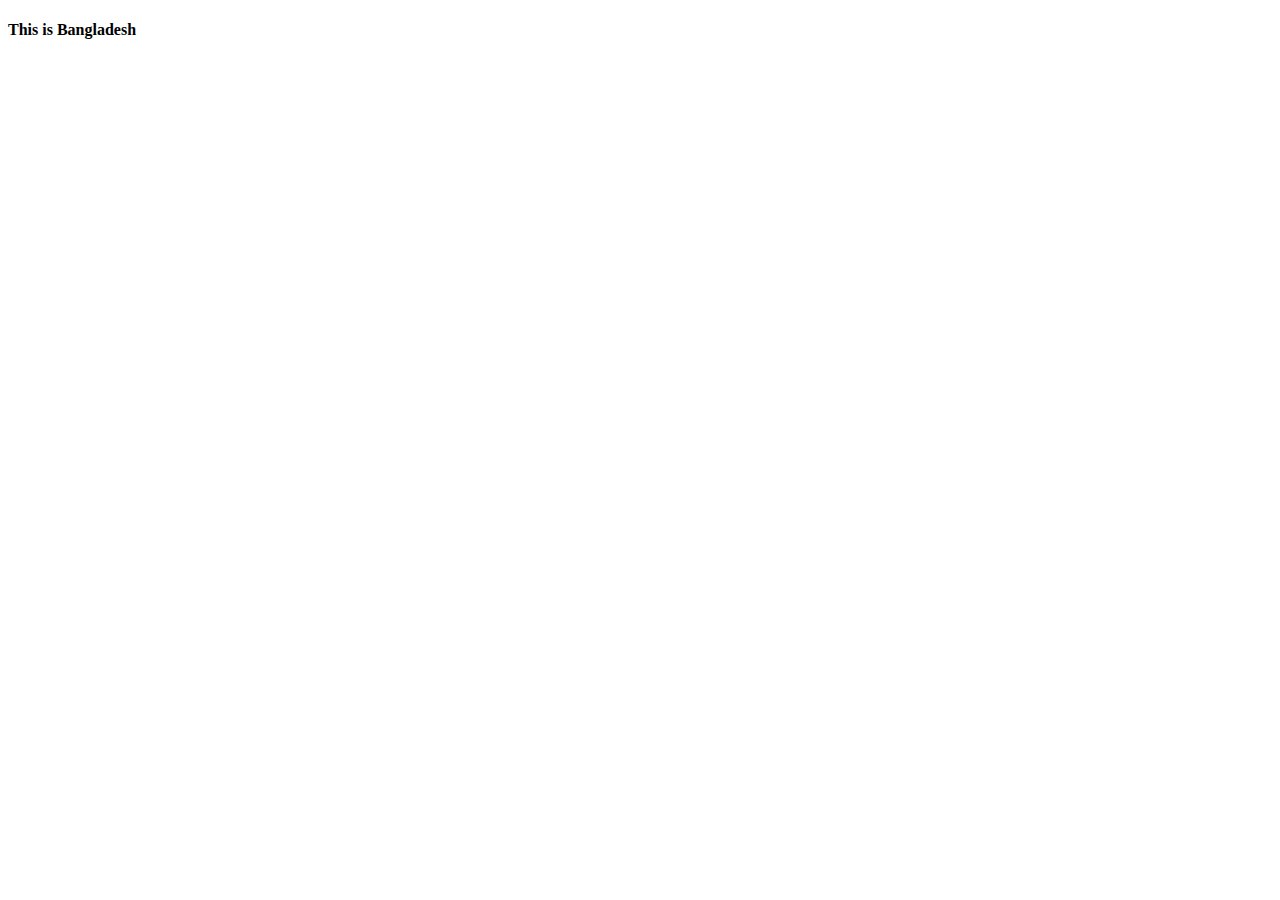
==== index.html @ 7ab30dd5 "first commit" ====
<!DOCTYPE html>
<html lang="en">
<head>
    <meta charset="UTF-8">
    <meta name="viewport" content="width=, initial-scale=1.0">
    <title>My simple website</title>
</head>
<body>
    <h4>This is Bangladesh</h4>
</body>
</html>
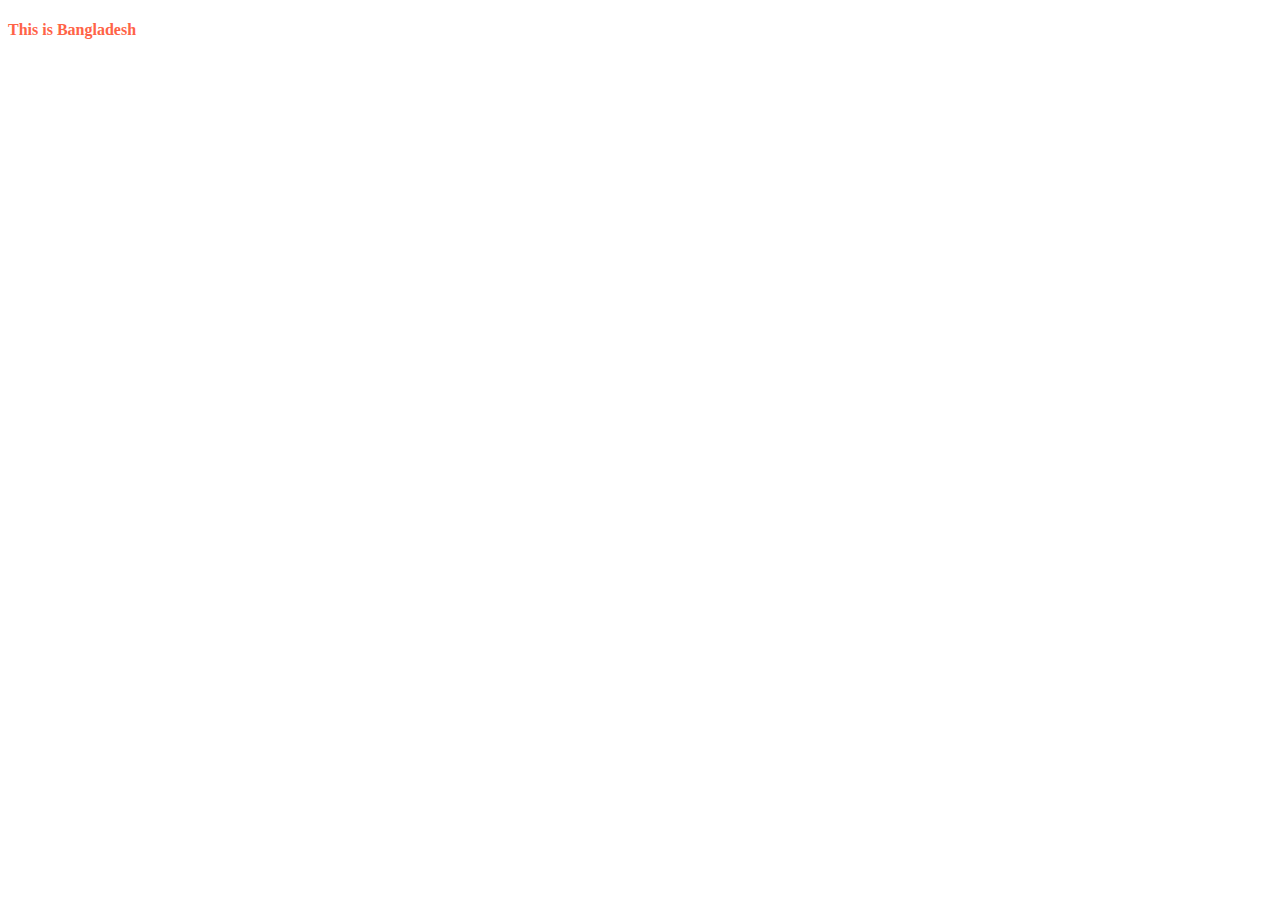
==== commit 798a2e2e: "added styles folder for css" ====
--- a/index.html
+++ b/index.html
@@ -4,8 +4,11 @@
     <meta charset="UTF-8">
     <meta name="viewport" content="width=, initial-scale=1.0">
     <title>My simple website</title>
+    <link rel="stylesheet" href="Styles/blog.css">
 </head>
 <body>
-    <h4>This is Bangladesh</h4>
+    <div>
+        <h4>This is Bangladesh</h4>
+    </div>
 </body>
 </html>--- a/Styles/blog.css
+++ b/Styles/blog.css
@@ -0,0 +1,3 @@
+div{
+    color:tomato
+}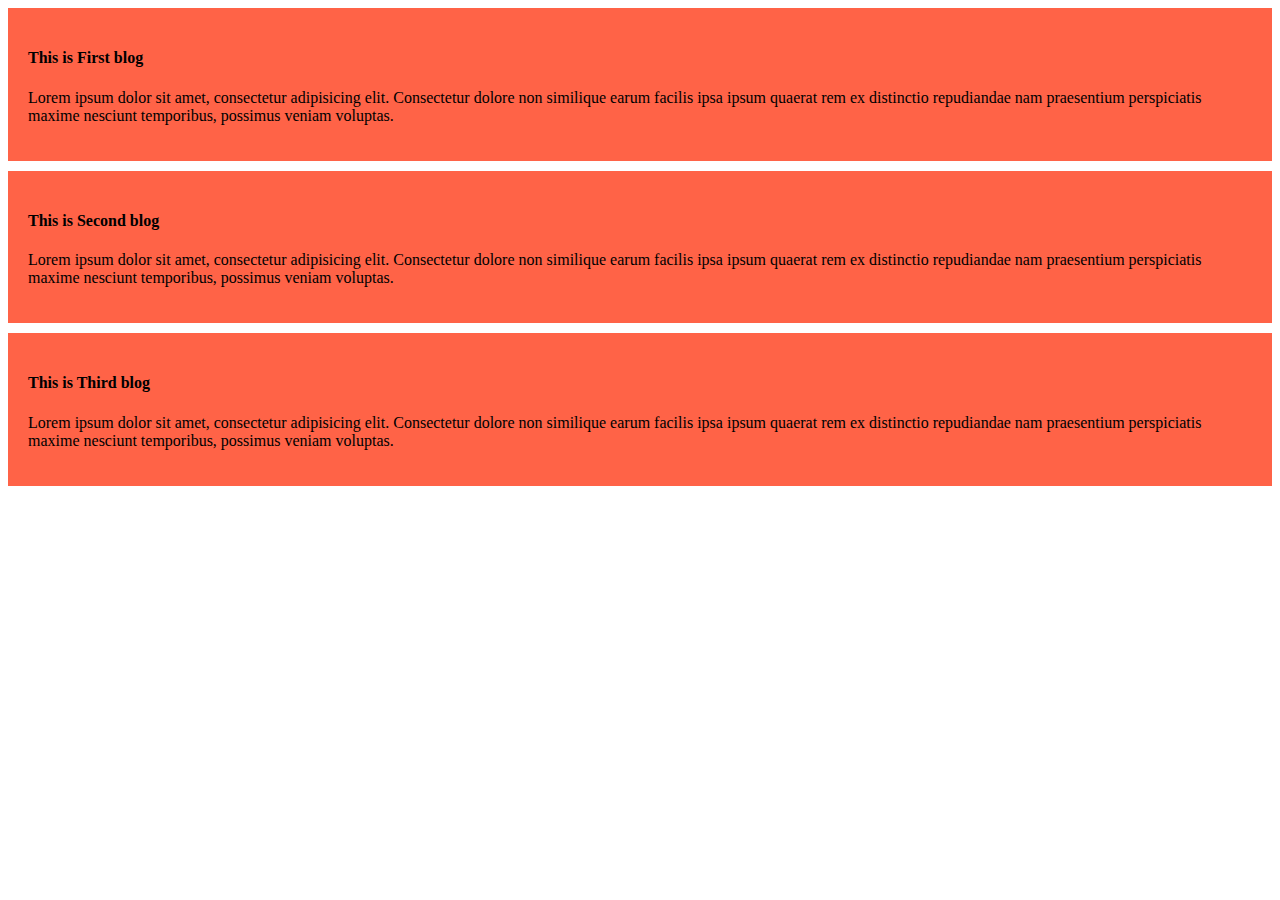
==== commit 8e028347: "added second third blog" ====
--- a/index.html
+++ b/index.html
@@ -8,7 +8,18 @@
 </head>
 <body>
     <div>
-        <h4>This is Bangladesh</h4>
+        <h4>This is First blog</h4>
+        <p>Lorem ipsum dolor sit amet, consectetur adipisicing elit. Consectetur dolore non similique earum facilis ipsa ipsum quaerat rem ex distinctio repudiandae nam praesentium perspiciatis maxime nesciunt temporibus, possimus veniam voluptas.</p>
+    </div>
+
+    <div>
+        <h4>This is Second blog</h4>
+        <p>Lorem ipsum dolor sit amet, consectetur adipisicing elit. Consectetur dolore non similique earum facilis ipsa ipsum quaerat rem ex distinctio repudiandae nam praesentium perspiciatis maxime nesciunt temporibus, possimus veniam voluptas.</p>
+    </div>
+
+    <div>
+        <h4>This is Third blog</h4>
+        <p>Lorem ipsum dolor sit amet, consectetur adipisicing elit. Consectetur dolore non similique earum facilis ipsa ipsum quaerat rem ex distinctio repudiandae nam praesentium perspiciatis maxime nesciunt temporibus, possimus veniam voluptas.</p>
     </div>
 </body>
 </html>--- a/Styles/blog.css
+++ b/Styles/blog.css
@@ -1,3 +1,6 @@
 div{
-    color:tomato
+    background-color:tomato;
+    padding:20px;
+    margin-bottom: 10px;
+
 }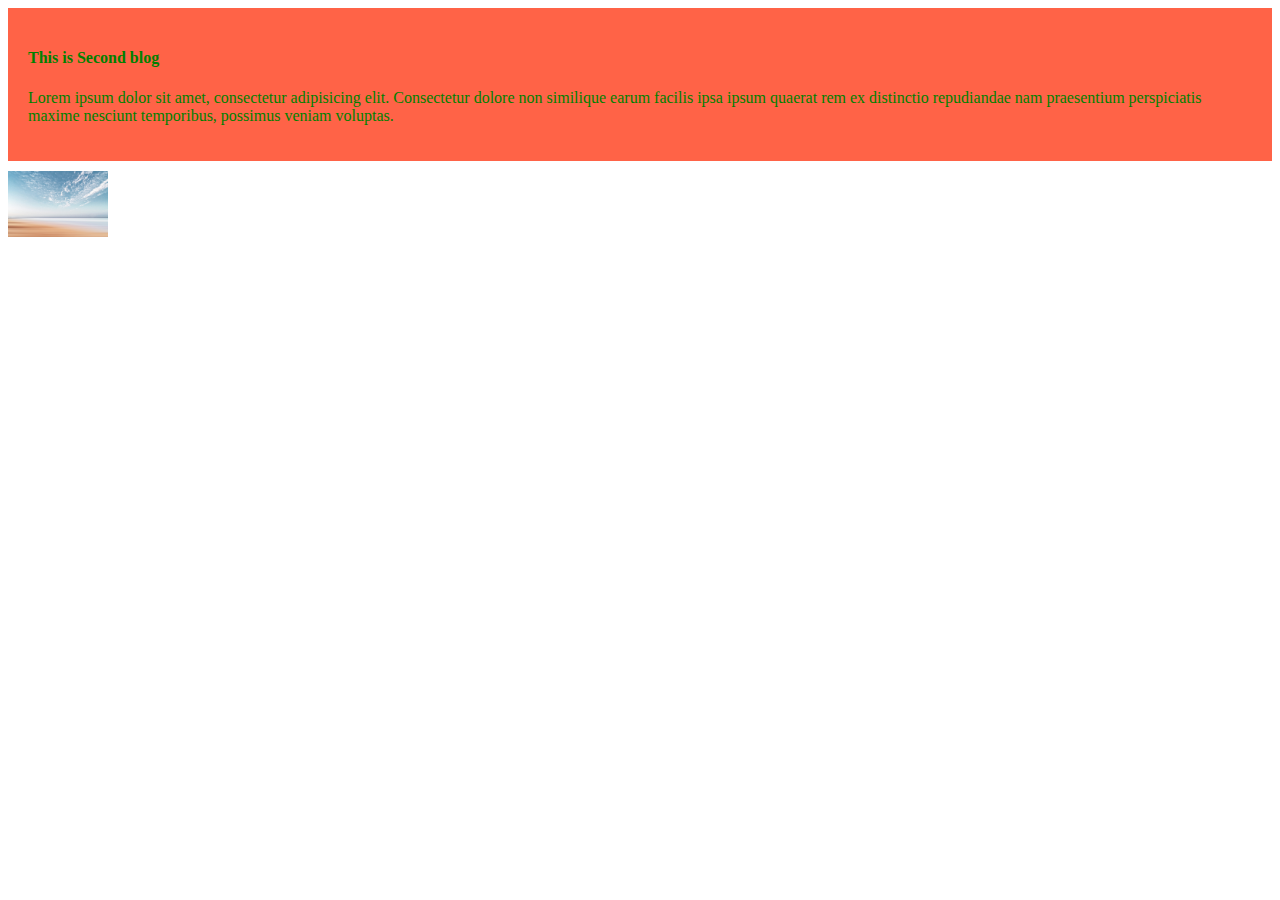
==== commit 954aa22a: "kichu change korchi" ====
--- a/index.html
+++ b/index.html
@@ -7,19 +7,29 @@
     <link rel="stylesheet" href="Styles/blog.css">
 </head>
 <body>
-    <div>
+    <!-- <div>
         <h4>This is First blog</h4>
         <p>Lorem ipsum dolor sit amet, consectetur adipisicing elit. Consectetur dolore non similique earum facilis ipsa ipsum quaerat rem ex distinctio repudiandae nam praesentium perspiciatis maxime nesciunt temporibus, possimus veniam voluptas.</p>
+    </div> -->
+
+    <div style="color:green;
+     background-image:  url('habijabi.JPG'); 
+     background-size: 48rem 12rem;
+     background-repeat: no-repeat;
+     
+     "
+      >
+        <h4 >This is Second blog</h4>
+        <p>Lorem ipsum dolor sit amet, consectetur adipisicing elit. Consectetur dolore non similique earum facilis ipsa ipsum quaerat rem ex distinctio repudiandae nam praesentium perspiciatis maxime nesciunt temporibus, possimus veniam voluptas.</p>
+        <!-- <img src="habijabi.JPG" alt="habijabi"> -->
     </div>
 
-    <div>
-        <h4>This is Second blog</h4>
-        <p>Lorem ipsum dolor sit amet, consectetur adipisicing elit. Consectetur dolore non similique earum facilis ipsa ipsum quaerat rem ex distinctio repudiandae nam praesentium perspiciatis maxime nesciunt temporibus, possimus veniam voluptas.</p>
-    </div>
+    <img width="100px" src="images/beach.jpg" alt="">
+    <!-- <img width="100px" src="images/developer.JPG" alt=""> -->
 
-    <div>
+    <!-- <div>
         <h4>This is Third blog</h4>
         <p>Lorem ipsum dolor sit amet, consectetur adipisicing elit. Consectetur dolore non similique earum facilis ipsa ipsum quaerat rem ex distinctio repudiandae nam praesentium perspiciatis maxime nesciunt temporibus, possimus veniam voluptas.</p>
-    </div>
+    </div> -->
 </body>
 </html>--- a/Styles/blog.css
+++ b/Styles/blog.css
@@ -3,4 +3,19 @@
     padding:20px;
     margin-bottom: 10px;
 
-}+}
+/* #aye{ */
+    /* background-image: url("habijabi.jpg");
+    color: yellow; 
+     background-size: cover; */
+/* } */
+/* #chobi > img{ */
+    
+    /* background-size: cover; */
+    /* height: 100px; */
+    /* width: 200p */
+/* } */
+
+@media (min-width:100px && max-width: 576px) { 
+    background-size: 500rem 50rem;
+ }